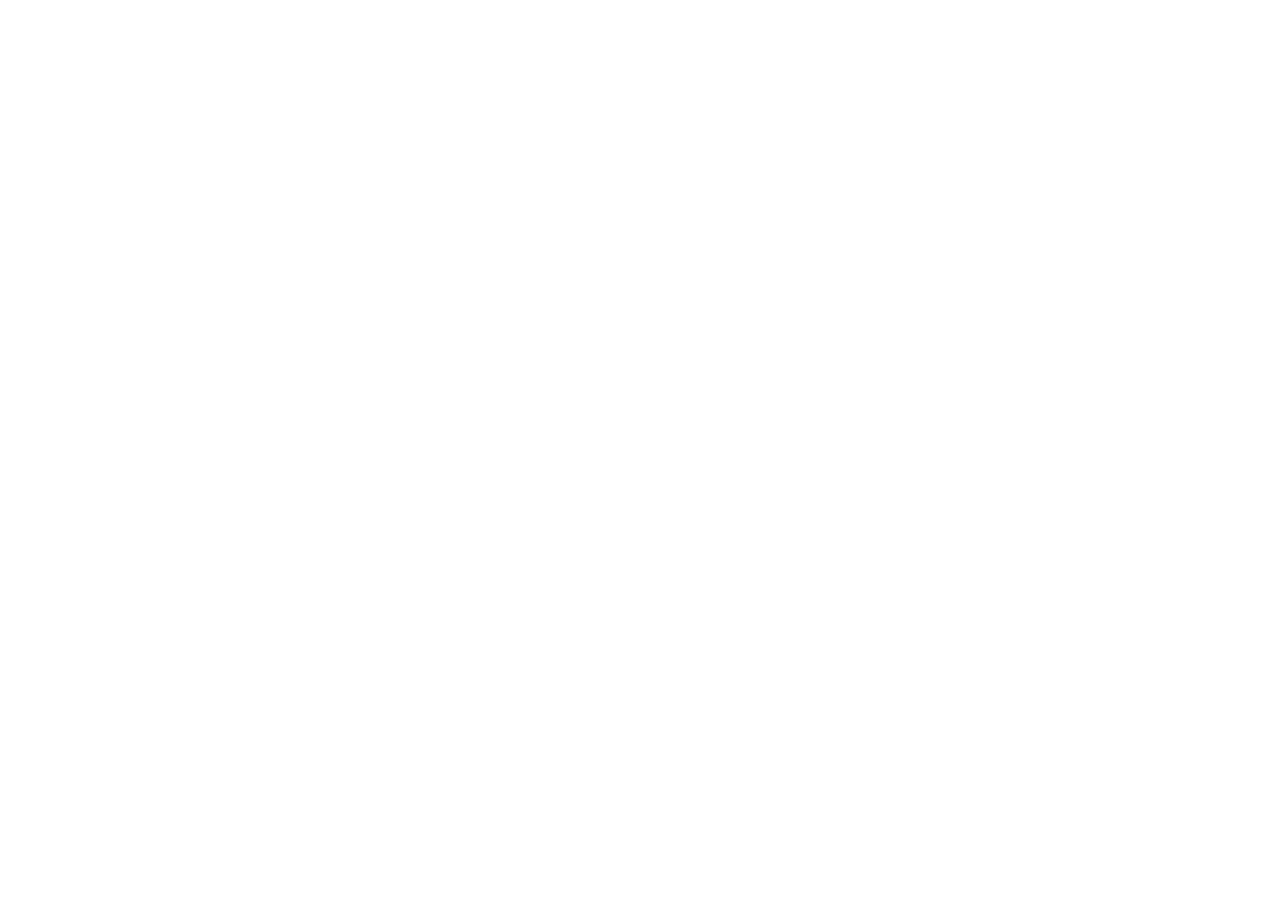
==== about/index.html @ 1dd75a8f "Create new folder and index.html for about and contact pages" ====
<!DOCTYPE html>
<html lang="en">
  <head>
    <meta charset="UTF-8" />
    <meta http-equiv="X-UA-Compatible" content="IE=edge" />
    <meta name="viewport" content="width=device-width, initial-scale=1.0" />
    <title>About</title>
  </head>
  <body></body>
</html>
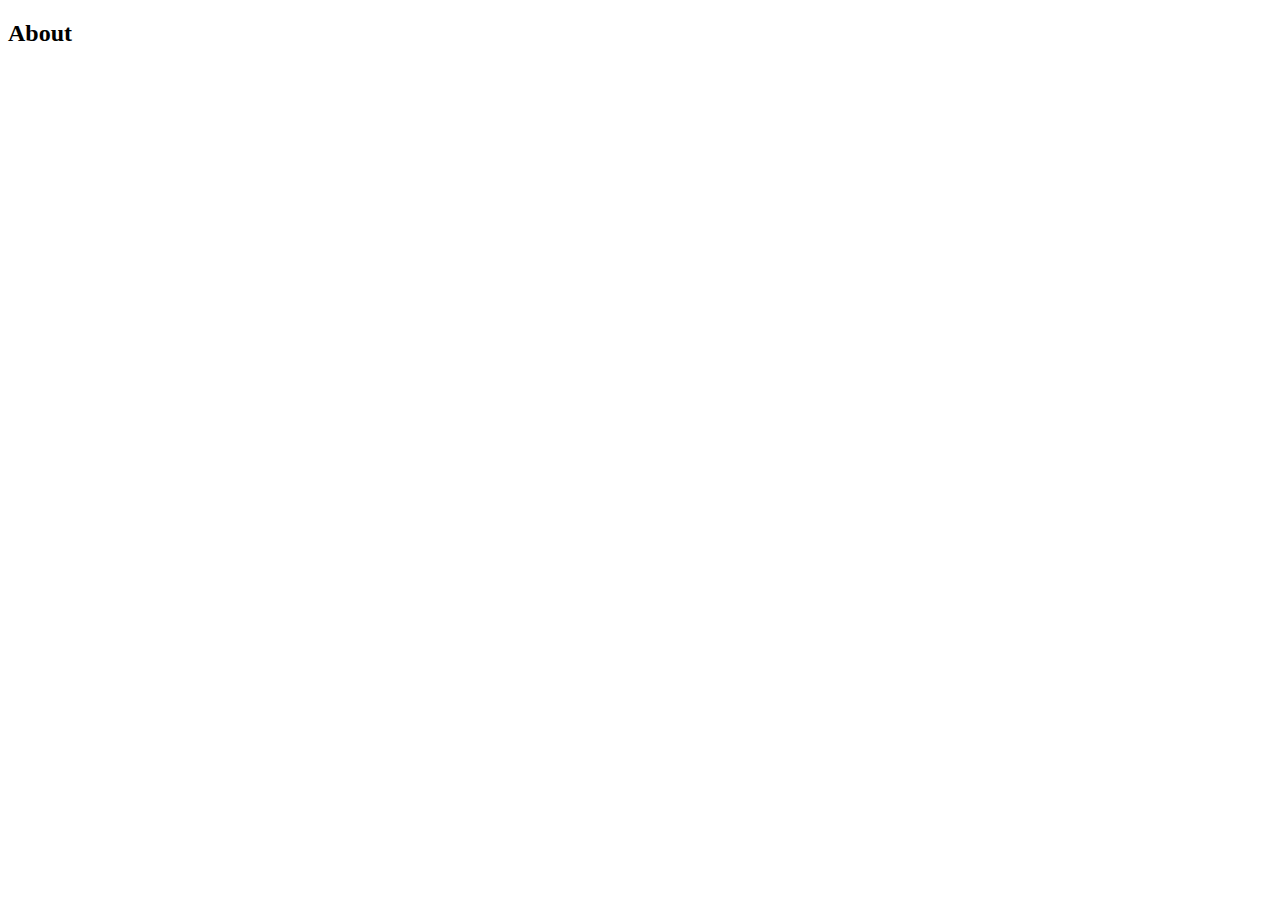
==== commit 46f6a59e: "Add header-2 and edit links to homepage" ====
--- a/about/index.html
+++ b/about/index.html
@@ -6,5 +6,7 @@
     <meta name="viewport" content="width=device-width, initial-scale=1.0" />
     <title>About</title>
   </head>
-  <body></body>
+  <body>
+    <h2>About</h2>
+  </body>
 </html>
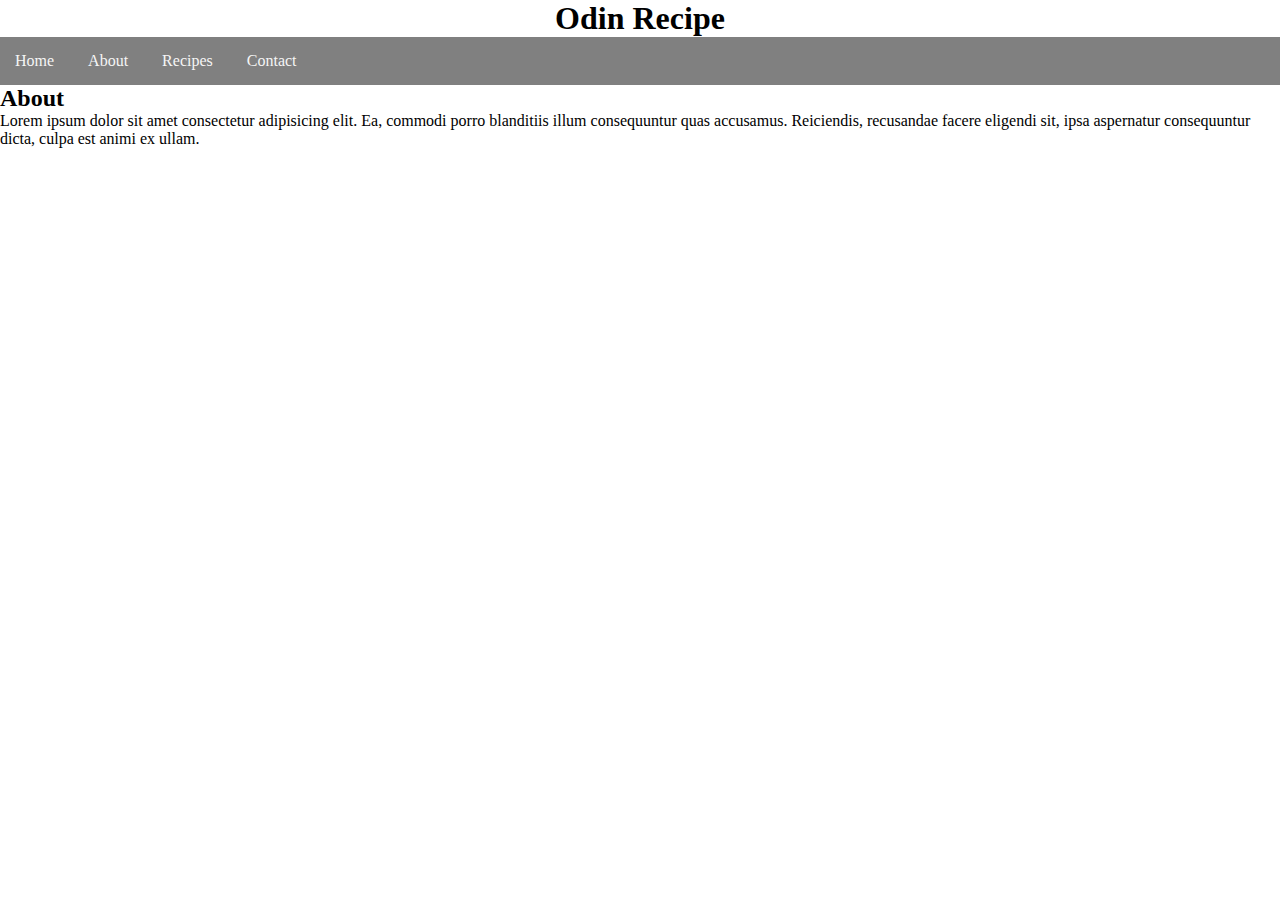
==== commit 0b771aed: "Change about page,update anchor links" ====
--- a/about/index.html
+++ b/about/index.html
@@ -4,9 +4,28 @@
     <meta charset="UTF-8" />
     <meta http-equiv="X-UA-Compatible" content="IE=edge" />
     <meta name="viewport" content="width=device-width, initial-scale=1.0" />
-    <title>About</title>
+    <title>Contact</title>
+    <link rel="stylesheet" href="../styles.css" />
   </head>
   <body>
-    <h2>About</h2>
+    <h1>Odin Recipe</h1>
+    <nav class="navbar">
+      <ul>
+        <li><a href="../index.html">Home</a></li>
+        <li><a href="index.html">About</a></li>
+        <li><a href="/recipes/index.html">Recipes</a></li>
+        <li><a href="/contact/index.html">Contact</a></li>
+      </ul>
+    </nav>
+
+    <main>
+      <h2>About</h2>
+      <p>
+        Lorem ipsum dolor sit amet consectetur adipisicing elit. Ea, commodi
+        porro blanditiis illum consequuntur quas accusamus. Reiciendis,
+        recusandae facere eligendi sit, ipsa aspernatur consequuntur dicta,
+        culpa est animi ex ullam.
+      </p>
+    </main>
   </body>
 </html>
--- a/styles.css
+++ b/styles.css
@@ -0,0 +1,37 @@
+* {
+  /* outline: 2px solid red; */
+  margin: 0;
+  padding: 0;
+  box-sizing: border-box;
+}
+
+h1 {
+  text-align: center;
+}
+
+.navbar ul {
+  /* This will remove any bullet points */
+  list-style-type: none;
+  background-color: grey;
+}
+
+.navbar a {
+  color: whitesmoke;
+  text-decoration: none;
+  padding: 15px;
+  display: block;
+  text-align: center;
+}
+
+.navbar li {
+  display: inline-block;
+}
+
+/*
+using pseudo element like hover, we are selecting any 'a' on the navbar
+then applying the 'hover' animation which has a darker color
+*/
+
+.navbar a:hover {
+  background-color: rgb(58, 58, 58);
+}
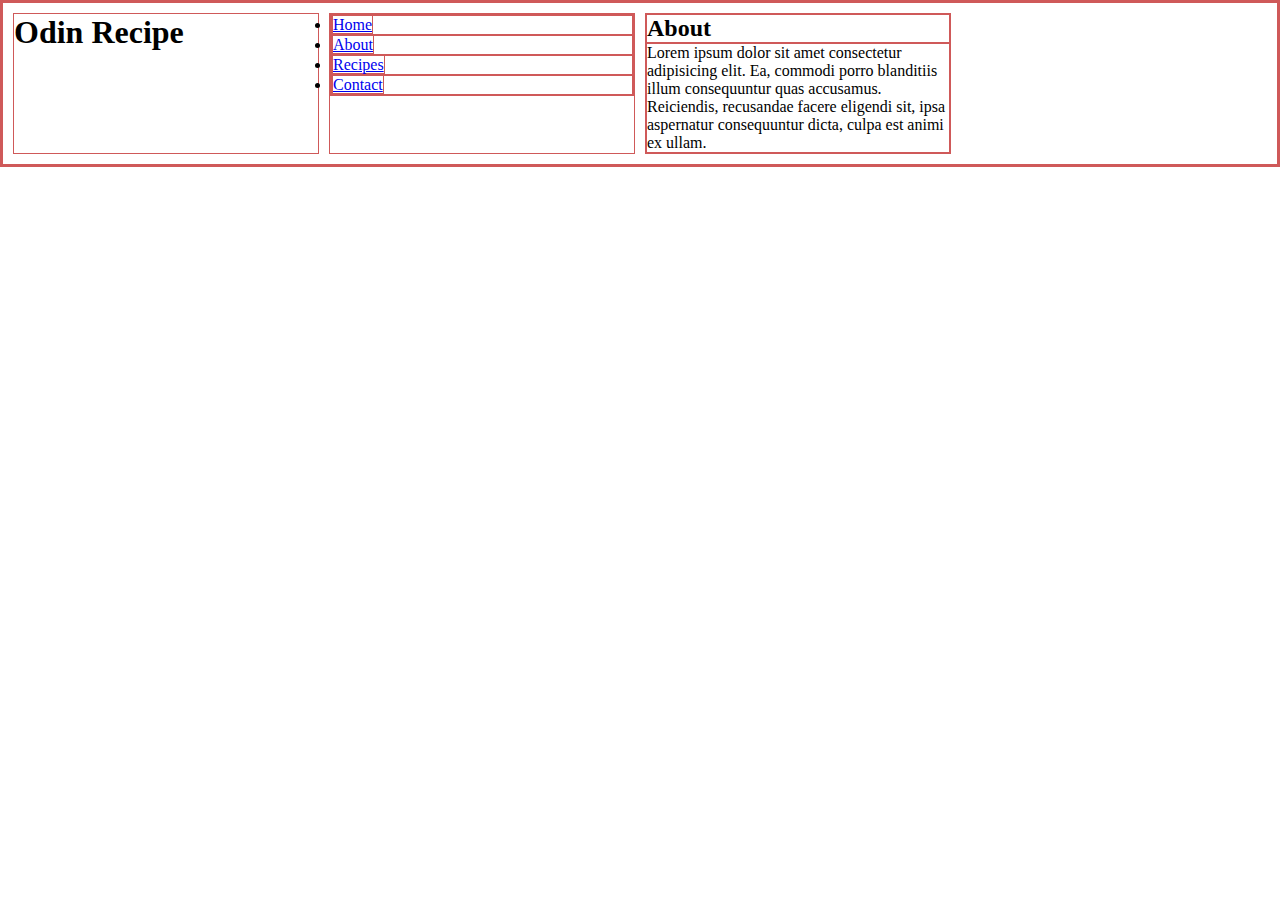
==== commit c1c98f56: "Store body into a grid container" ====
--- a/about/index.html
+++ b/about/index.html
@@ -8,24 +8,26 @@
     <link rel="stylesheet" href="../styles.css" />
   </head>
   <body>
-    <h1>Odin Recipe</h1>
-    <nav class="navbar">
-      <ul>
-        <li><a href="../index.html">Home</a></li>
-        <li><a href="index.html">About</a></li>
-        <li><a href="/recipes/index.html">Recipes</a></li>
-        <li><a href="/contact/index.html">Contact</a></li>
-      </ul>
-    </nav>
+    <div class="grid-container">
+      <h1>Odin Recipe</h1>
+      <nav class="navbar">
+        <ul>
+          <li><a href="../index.html">Home</a></li>
+          <li><a href="index.html">About</a></li>
+          <li><a href="/recipes/index.html">Recipes</a></li>
+          <li><a href="/contact/index.html">Contact</a></li>
+        </ul>
+      </nav>
 
-    <main>
-      <h2>About</h2>
-      <p>
-        Lorem ipsum dolor sit amet consectetur adipisicing elit. Ea, commodi
-        porro blanditiis illum consequuntur quas accusamus. Reiciendis,
-        recusandae facere eligendi sit, ipsa aspernatur consequuntur dicta,
-        culpa est animi ex ullam.
-      </p>
-    </main>
+      <main>
+        <h2>About</h2>
+        <p>
+          Lorem ipsum dolor sit amet consectetur adipisicing elit. Ea, commodi
+          porro blanditiis illum consequuntur quas accusamus. Reiciendis,
+          recusandae facere eligendi sit, ipsa aspernatur consequuntur dicta,
+          culpa est animi ex ullam.
+        </p>
+      </main>
+    </div>
   </body>
 </html>
--- a/styles.css
+++ b/styles.css
@@ -3,35 +3,77 @@
   margin: 0;
   padding: 0;
   box-sizing: border-box;
+  border: 1px solid rgb(207, 89, 89);
 }
 
-h1 {
-  text-align: center;
+.grid-container {
+  display: grid;
+  grid-template-columns: repeat(4, 1fr);
+  grid-gap: 10px;
+  padding: 10px;
+}
+
+header.grid-item-title {
+  grid-column-start: 1;
+  grid-column-end: -1;
+}
+
+nav.grid-item-nav {
+  grid-column-start: 1;
+  grid-column-end: -1;
 }
 
 .navbar ul {
   /* This will remove any bullet points */
-  list-style-type: none;
-  background-color: grey;
+  /* list-style-type: none;
+  background-color: grey; */
 }
 
 .navbar a {
-  color: whitesmoke;
+  /* color: whitesmoke;
   text-decoration: none;
-  padding: 15px;
-  display: block;
-  text-align: center;
+  padding: 15px; */
+  /* display: block; */
+  /* text-align: center; */
 }
 
 .navbar li {
-  display: inline-block;
+  /* display: inline-block; */
 }
 
 /*
 using pseudo element like hover, we are selecting any 'a' on the navbar
 then applying the 'hover' animation which has a darker color
 */
+.navbar a:hover {
+  /* background-color: rgb(58, 58, 58); */
+}
 
-.navbar a:hover {
-  background-color: rgb(58, 58, 58);
+.grid-item-main {
+  display: grid;
+  grid-template-columns: 1fr 1fr;
+  grid-column-start: 1;
+  grid-column-end: -1;
+  grid-gap: 15px;
 }
+
+.grid-item-img {
+  grid-column-start: 1;
+  grid-column-end: 2;
+  text-align: center;
+  padding: 20px;
+}
+
+.grid-item-recipe {
+  grid-column-start: 2;
+  grid-column-end: 4;
+  padding: 20px;
+}
+
+.grid-item-footer {
+  grid-column-start: 1;
+  grid-column-end: -1;
+  text-align: center;
+  padding: 15px;
+  margin-top: 10px;
+}
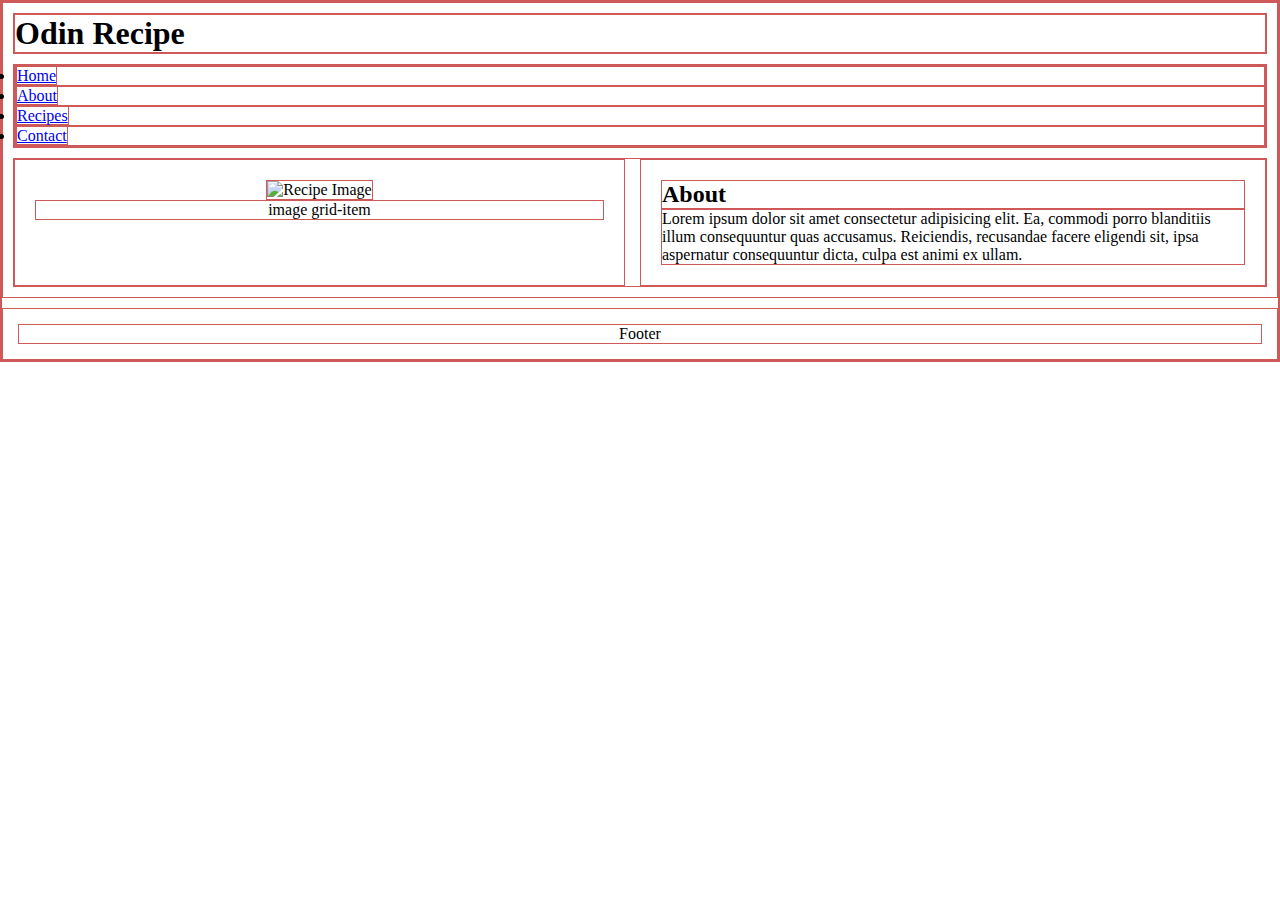
==== commit 2a575040: "Change index/html to follow grid layout, create section within the main element" ====
--- a/about/index.html
+++ b/about/index.html
@@ -9,8 +9,11 @@
   </head>
   <body>
     <div class="grid-container">
-      <h1>Odin Recipe</h1>
-      <nav class="navbar">
+      <header class="grid-item-title">
+        <h1>Odin Recipe</h1>
+      </header>
+
+      <nav class="grid-item-nav">
         <ul>
           <li><a href="../index.html">Home</a></li>
           <li><a href="index.html">About</a></li>
@@ -19,15 +22,26 @@
         </ul>
       </nav>
 
-      <main>
-        <h2>About</h2>
-        <p>
-          Lorem ipsum dolor sit amet consectetur adipisicing elit. Ea, commodi
-          porro blanditiis illum consequuntur quas accusamus. Reiciendis,
-          recusandae facere eligendi sit, ipsa aspernatur consequuntur dicta,
-          culpa est animi ex ullam.
-        </p>
+      <main class="grid-item-main">
+        <section class="grid-item-img">
+          <img src="img-url" alt="Recipe Image" />
+          <p>image grid-item</p>
+        </section>
+
+        <section class="grid-item-recipe">
+          <h2>About</h2>
+          <p>
+            Lorem ipsum dolor sit amet consectetur adipisicing elit. Ea, commodi
+            porro blanditiis illum consequuntur quas accusamus. Reiciendis,
+            recusandae facere eligendi sit, ipsa aspernatur consequuntur dicta,
+            culpa est animi ex ullam.
+          </p>
+        </section>
       </main>
     </div>
+    </div>
+    <footer class="grid-item-footer">
+      <p>Footer</p>
+    </footer>
   </body>
 </html>
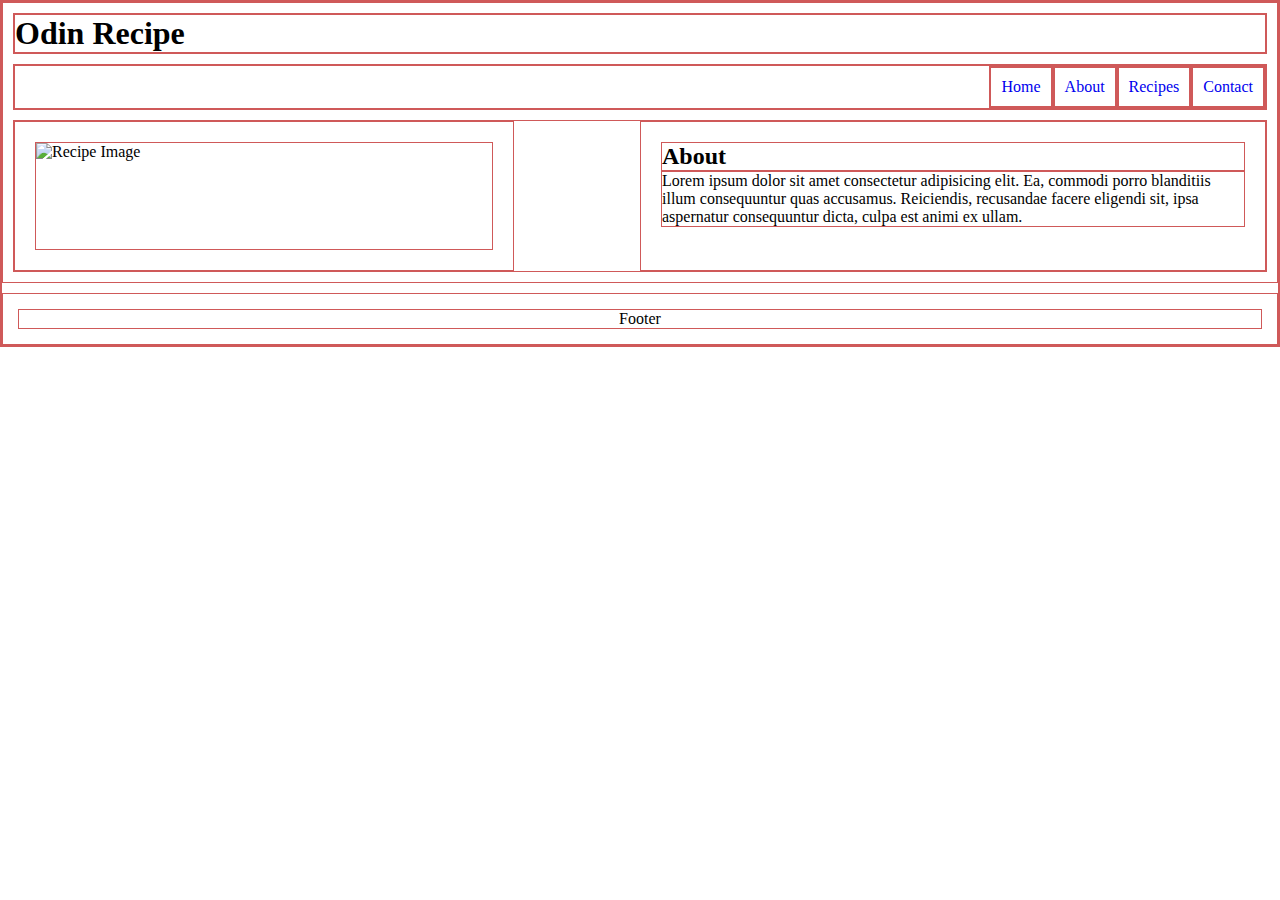
==== commit 0b4c71e5: "Update about/index.html, remove paragraph under <img>" ====
--- a/about/index.html
+++ b/about/index.html
@@ -25,10 +25,9 @@
       <main class="grid-item-main">
         <section class="grid-item-img">
           <img src="img-url" alt="Recipe Image" />
-          <p>image grid-item</p>
         </section>
 
-        <section class="grid-item-recipe">
+        <section class="grid-item-about">
           <h2>About</h2>
           <p>
             Lorem ipsum dolor sit amet consectetur adipisicing elit. Ea, commodi
@@ -39,7 +38,6 @@
         </section>
       </main>
     </div>
-    </div>
     <footer class="grid-item-footer">
       <p>Footer</p>
     </footer>
--- a/styles.css
+++ b/styles.css
@@ -23,18 +23,19 @@
   grid-column-end: -1;
 }
 
-.navbar ul {
+nav ul {
   /* This will remove any bullet points */
-  /* list-style-type: none;
-  background-color: grey; */
+  list-style-type: none;
+  /* background-color: grey; */
+  display: flex;
+  justify-content: flex-end;
 }
 
-.navbar a {
-  /* color: whitesmoke;
+nav a {
+  /* color: whitesmoke; */
   text-decoration: none;
-  padding: 15px; */
-  /* display: block; */
-  /* text-align: center; */
+  padding: 10px; /* Padding around anchor links */
+  display: block; /* This will make sure that display of each anchor link is block element so that the 'whole area of each link is clickable' */
 }
 
 .navbar li {
@@ -60,11 +61,37 @@
 .grid-item-img {
   grid-column-start: 1;
   grid-column-end: 2;
-  text-align: center;
+  padding: 20px;
+  max-width: 500px;
+  max-height: 500px;
+  min-width: 200px;
+  min-height: 150px;
+  display: flex;
+  justify-content: center;
+  align-items: center;
+  overflow: hidden;
+}
+
+.grid-item-img img {
+  width: 100%;
+  height: 100%;
+  display: block;
+  object-fit: cover;
+}
+
+.grid-item-recipe {
+  grid-column-start: 2;
+  grid-column-end: -1;
   padding: 20px;
 }
 
-.grid-item-recipe {
+.grid-item-contact {
+  grid-column-start: 2;
+  grid-column-end: 4;
+  padding: 20px;
+}
+
+.grid-item-about {
   grid-column-start: 2;
   grid-column-end: 4;
   padding: 20px;
